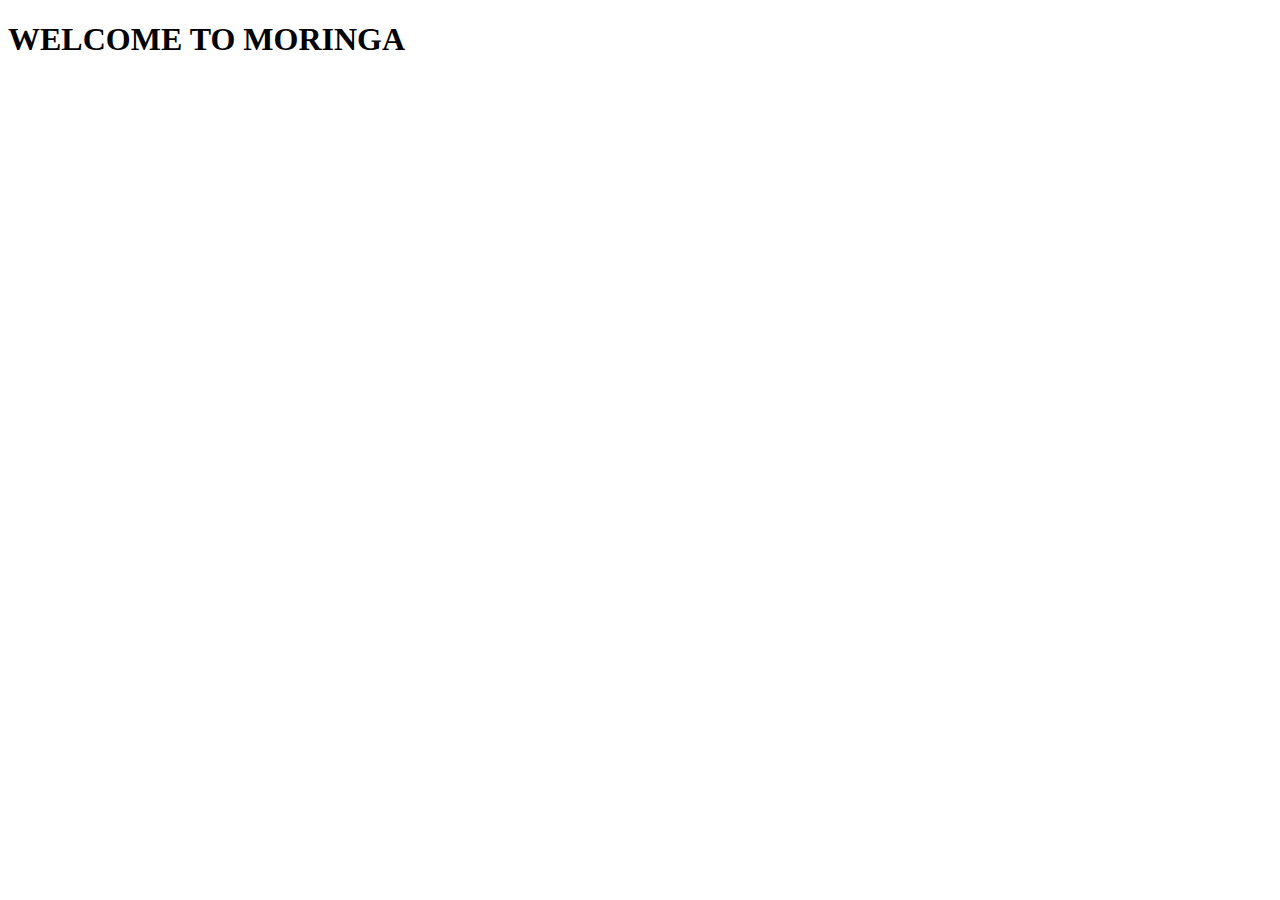
==== index.html @ 043bc677 "first commit" ====
<!DOCTYPE html>
<html lang="en">
<head>
    <meta charset="UTF-8">
    <meta http-equiv="X-UA-Compatible" content="IE=edge">
    <meta name="viewport" content="width=device-width, initial-scale=1.0">
    <title>WELCOME TO MORINGA</title>
</head>
<body>
    <h1>WELCOME TO MORINGA</h1>
</body>
</html>
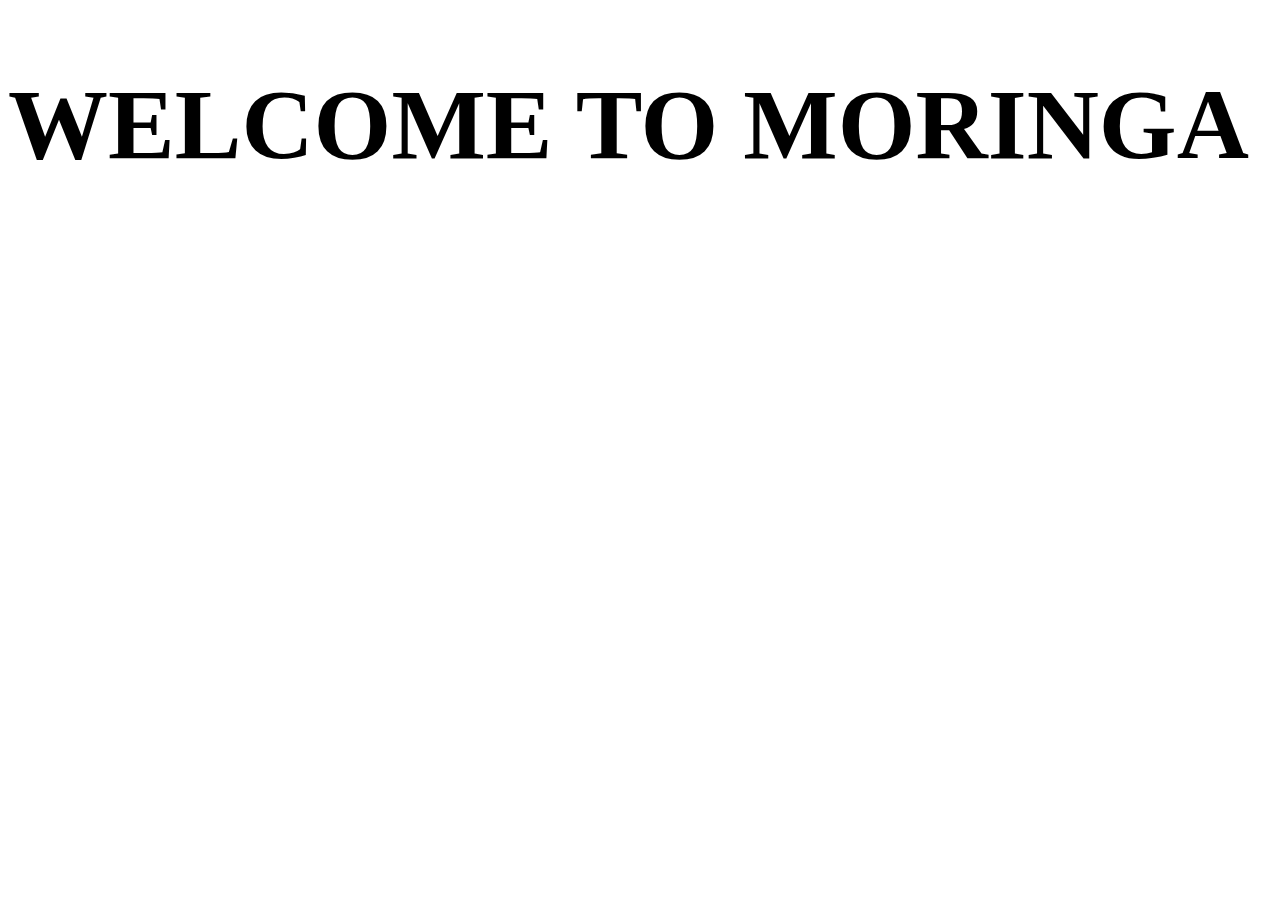
==== commit 327a2792: "second commit" ====
--- a/index.html
+++ b/index.html
@@ -5,8 +5,10 @@
     <meta http-equiv="X-UA-Compatible" content="IE=edge">
     <meta name="viewport" content="width=device-width, initial-scale=1.0">
     <title>WELCOME TO MORINGA</title>
+    <link rel="stylesheet" href="style.css">
+    
 </head>
 <body>
-    <h1>WELCOME TO MORINGA</h1>
+    <h1 id="header">WELCOME TO MORINGA</h1>
 </body>
 </html>--- a/style.css
+++ b/style.css
@@ -0,0 +1,5 @@
+#header{
+    content: '\e8b9';
+    font-size: 100px;
+
+}
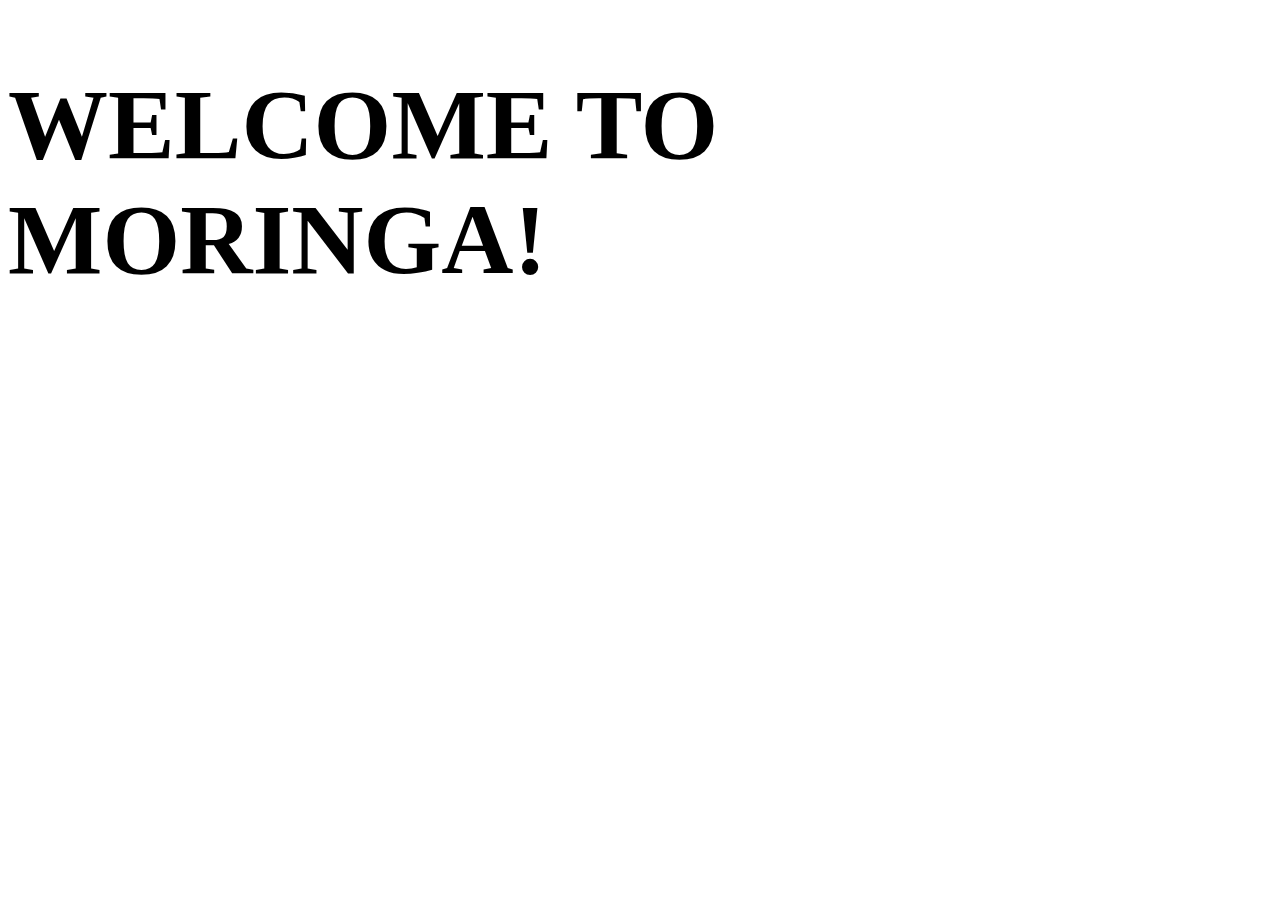
==== commit 478e497a: "inserting bold" ====
--- a/index.html
+++ b/index.html
@@ -6,9 +6,9 @@
     <meta name="viewport" content="width=device-width, initial-scale=1.0">
     <title>WELCOME TO MORINGA</title>
     <link rel="stylesheet" href="style.css">
-    
+
 </head>
 <body>
-    <h1 id="header">WELCOME TO MORINGA</h1>
+    <h1 id="header">WELCOME TO MORINGA!</h1>
 </body>
 </html>--- a/style.css
+++ b/style.css
@@ -1,5 +1,5 @@
 #header{
-    content: '\e8b9';
+    font-weight: bold;
     font-size: 100px;
 
-}
+}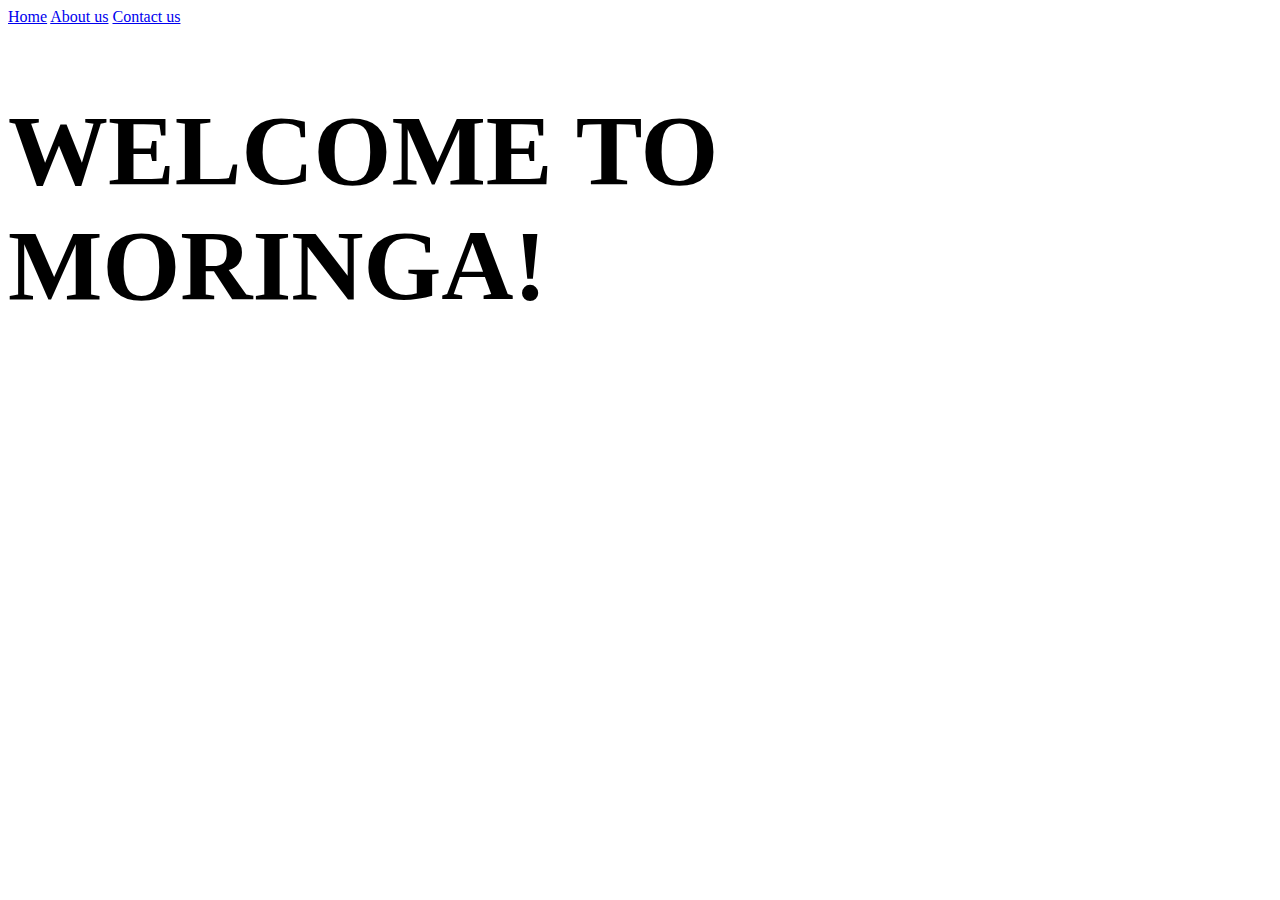
==== commit 0a500444: "addition of navigtion" ====
--- a/index.html
+++ b/index.html
@@ -9,6 +9,12 @@
 
 </head>
 <body>
+    <nav id="navigation">
+        <a href="index.html">Home</a>
+        <a href="about.html">About us</a>
+        <a href="contact.html">Contact us</a>
+    </nav>
     <h1 id="header">WELCOME TO MORINGA!</h1>
+
 </body>
 </html>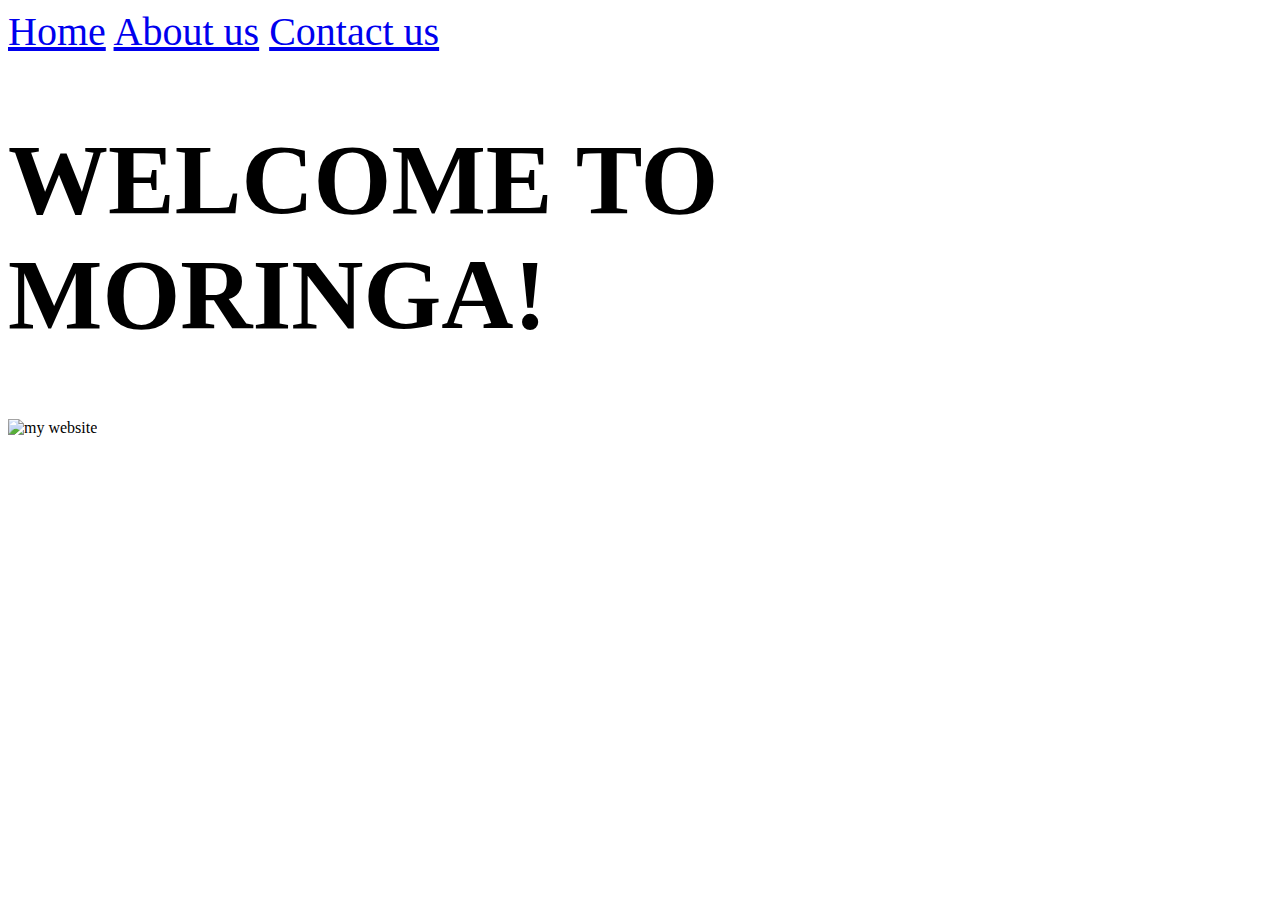
==== commit 9d713921: "image and navition inserting" ====
--- a/index.html
+++ b/index.html
@@ -15,6 +15,6 @@
         <a href="contact.html">Contact us</a>
     </nav>
     <h1 id="header">WELCOME TO MORINGA!</h1>
-
+<img id="pic" src="https://c4.wallpaperflare.com/wallpaper/151/276/2/2015-toyota-land-cruiser-200-jp-spec-black-car-wallpaper-preview.jpg" alt="my website" height="650px" width="1300px">
 </body>
 </html>--- a/style.css
+++ b/style.css
@@ -1,5 +1,10 @@
 #header{
     font-weight: bold;
     font-size: 100px;
-
+}
+#navigation{
+    font-size: 40px
+}
+#pic{
+    size: 100px;
 }